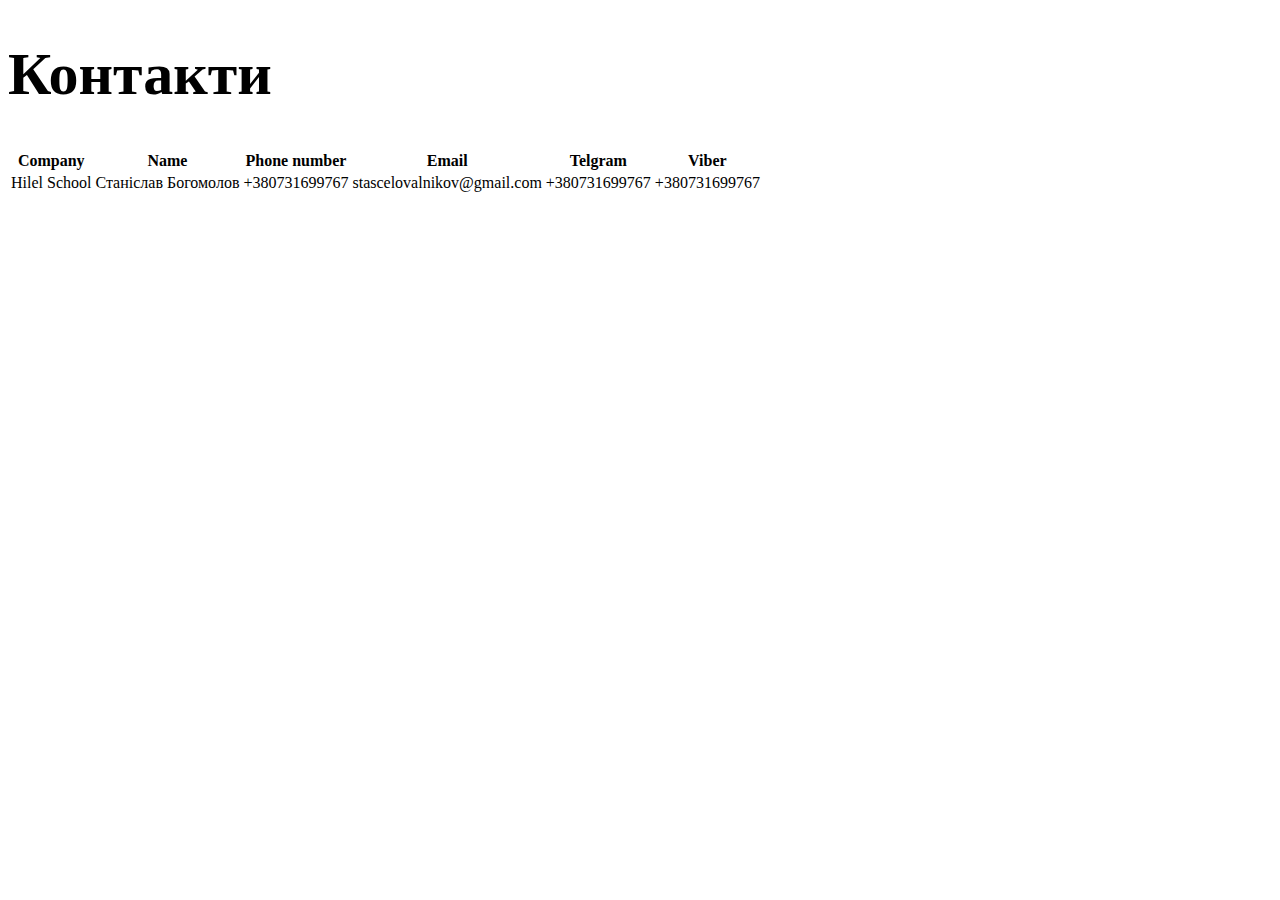
==== Contact.html @ 5f50a1b6 "Add files via upload" ====
<!DOCTYPE html>
<html>
<head>
    <title>Contact</title>
</head>
<body>

    <h1 style="font-size:60px;">Контакти</h1>
    <p><table>
        <tr>
          <th>Company</th>
          <th>Name</th>
          <th>Phone number</th>
          <th>Email</th>
          <th>Telgram</th>
          <th>Viber</th>
        </tr>
          <td>Hilel School</td>
          <td>Станіслав Богомолов</td>
          <td>+380731699767</td>
          <td>stascelovalnikov@gmail.com</td>
          <td>+380731699767</td>
          <td>+380731699767</td>
        </tr>
      </table></p>
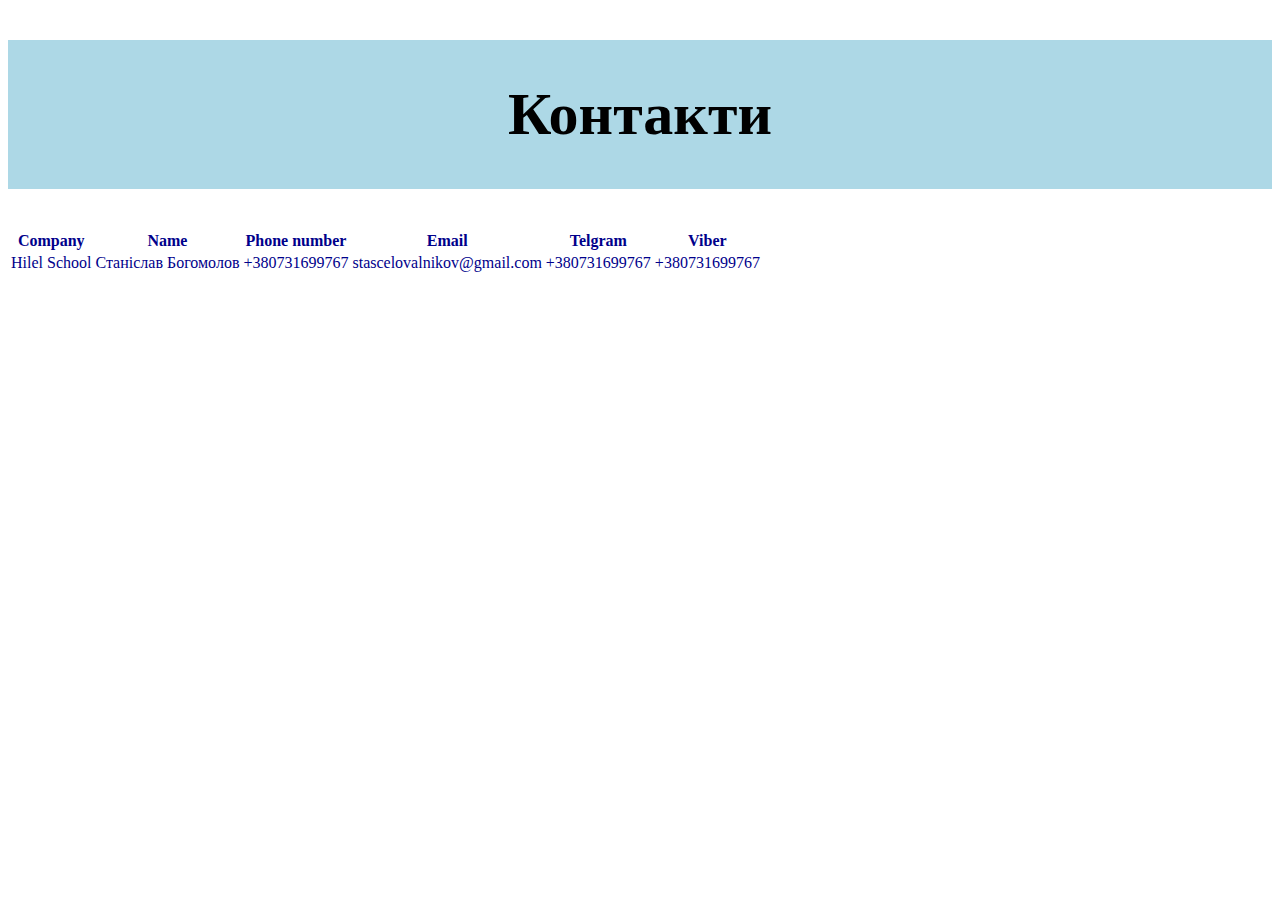
==== commit 25843b7e: "Add files via upload" ====
--- a/Contact.html
+++ b/Contact.html
@@ -2,10 +2,12 @@
 <html>
 <head>
     <title>Contact</title>
+    <link rel="stylesheet" type="text/css" href="../Style.css">
+
 </head>
 <body>
 
-    <h1 style="font-size:60px;">Контакти</h1>
+    <h1 id="myHeader"style="font-size:60px;">Контакти</h1>
     <p><table>
         <tr>
           <th>Company</th>
--- a/Style.css
+++ b/Style.css
@@ -0,0 +1,19 @@
+p {
+    font-size: 16px;
+    color: crimson;
+    font-family: Arial, Helvetica, sans-serif
+
+} 
+ul {
+    color: darkgreen;
+    background-color: aqua;
+}
+tr{
+    color: darkblue;
+}
+#myHeader {
+    background-color: lightblue;
+    color: black;
+    padding: 40px;
+    text-align: center;
+  }